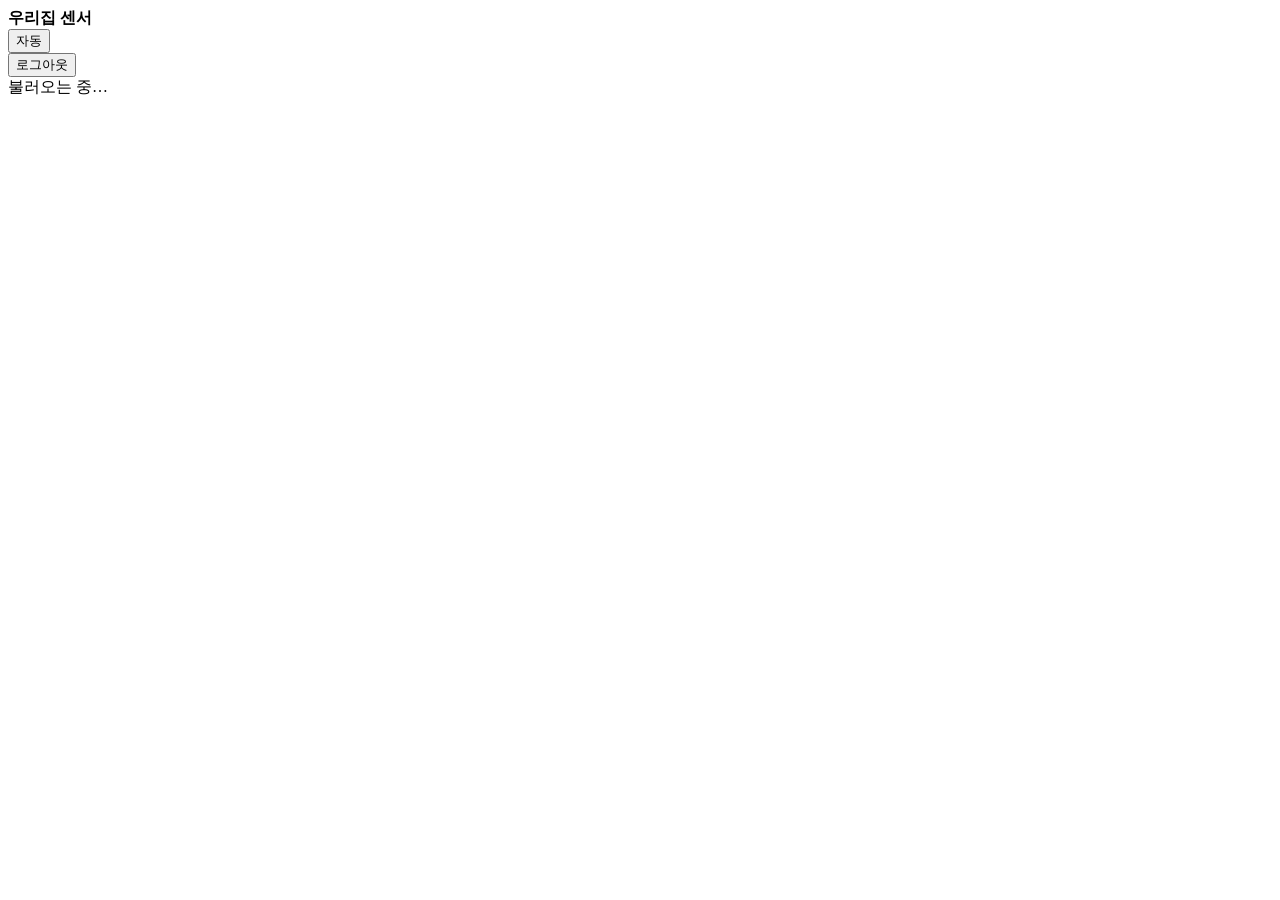
==== stcollector/web/static/index.html @ 288536b2 "SmartThings 수집기와 대시보드 추가 SmartThings CLI로 센서 이력을 읽어 Raspberry Pi의 SQLite에 저장한다. OAuth 앱 생성에 유료 플랜이 필" ====
<!doctype html>
<html lang="ko">
<head>
<meta charset="utf-8">
<meta name="viewport" content="width=device-width, initial-scale=1, viewport-fit=cover">
<title>우리집 센서</title>
<meta name="theme-color" content="#256abf">
<meta name="mobile-web-app-capable" content="yes">
<meta name="apple-mobile-web-app-capable" content="yes">
<meta name="apple-mobile-web-app-title" content="우리집 센서">
<link rel="manifest" href="/manifest.webmanifest">
<link rel="apple-touch-icon" href="/static/icons/icon-180.png">
<link rel="icon" href="/static/icons/icon-192.png">
<link rel="stylesheet" href="/static/style.css">
</head>
<body>
<div class="app">
  <header class="appbar">
    <div class="brand"><b>우리집 센서</b><small id="clock"></small></div>
    <div class="actions">
      <button id="theme" class="ghost" type="button" title="화면 모드 바꾸기">자동</button>
      <form method="post" action="/logout"><button class="ghost" type="submit">로그아웃</button></form>
    </div>
  </header>
  <nav class="tabs" id="tabs" aria-label="화면"></nav>
  <div id="alerts" class="alerts" role="status"></div>
  <main id="view" class="view"></main>
  <footer id="footer" class="footer"></footer>
</div>
<div id="loading-note" class="loading">불러오는 중…</div>
<script src="/static/charts.js"></script>
<script src="/static/app.js"></script>
</body>
</html>
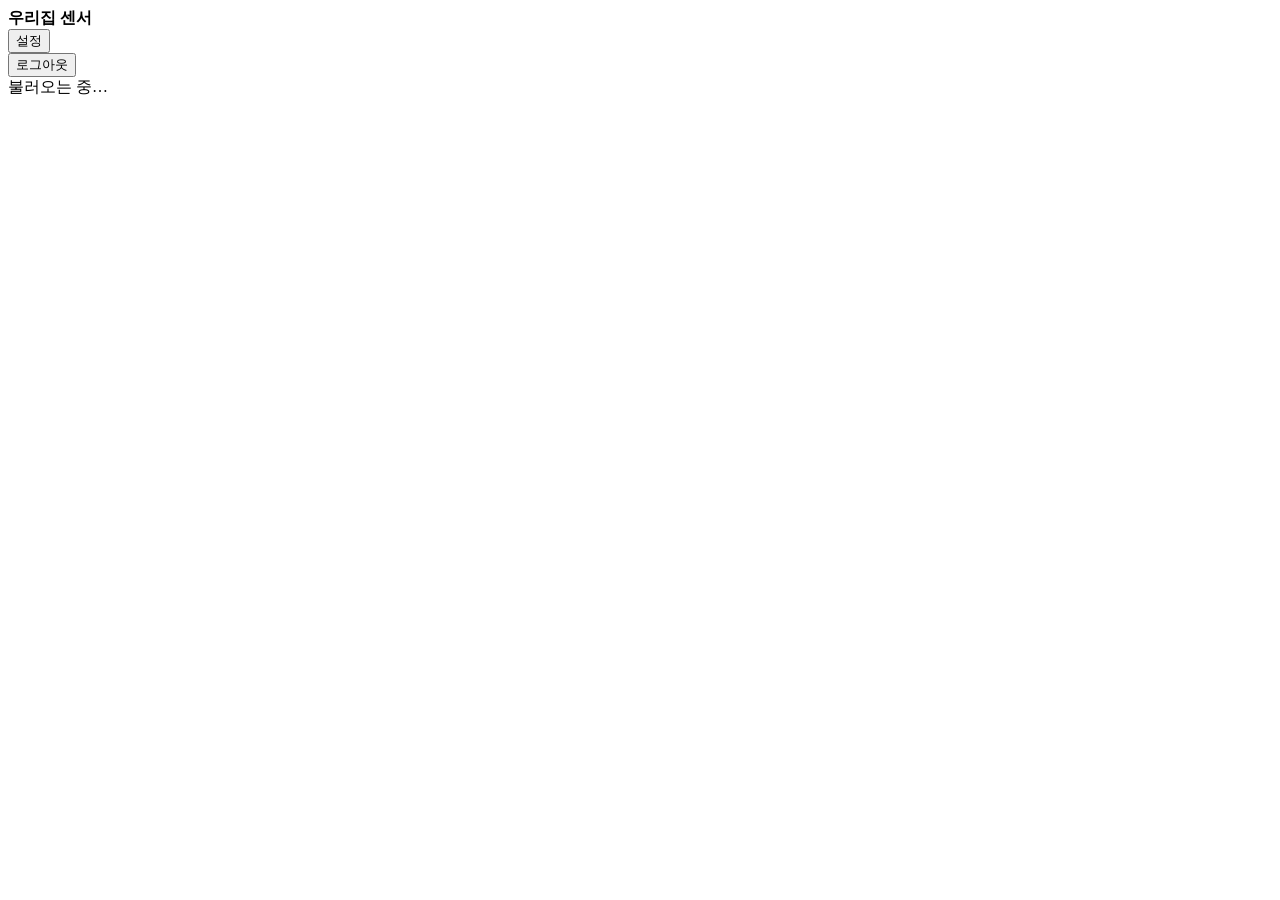
==== commit ba7665f9: "대시보드 설정 창 추가 요약 탭 항목의 표시 여부와 순서를 고르고 화면 모드를 바꾸는 창을 둔다. 설정은 브라우저별 localStorage에 저장하고, 숨긴 차트는 요청하지 않는다" ====
--- a/stcollector/web/static/index.html
+++ b/stcollector/web/static/index.html
@@ -4,7 +4,8 @@
 <meta charset="utf-8">
 <meta name="viewport" content="width=device-width, initial-scale=1, viewport-fit=cover">
 <title>우리집 센서</title>
-<meta name="theme-color" content="#256abf">
+<meta name="theme-color" media="(prefers-color-scheme: light)" content="#fcfcfb">
+<meta name="theme-color" media="(prefers-color-scheme: dark)" content="#1a1a19">
 <meta name="mobile-web-app-capable" content="yes">
 <meta name="apple-mobile-web-app-capable" content="yes">
 <meta name="apple-mobile-web-app-title" content="우리집 센서">
@@ -18,7 +19,7 @@
   <header class="appbar">
     <div class="brand"><b>우리집 센서</b><small id="clock"></small></div>
     <div class="actions">
-      <button id="theme" class="ghost" type="button" title="화면 모드 바꾸기">자동</button>
+      <button id="settings" class="ghost" type="button">설정</button>
       <form method="post" action="/logout"><button class="ghost" type="submit">로그아웃</button></form>
     </div>
   </header>
@@ -27,6 +28,7 @@
   <main id="view" class="view"></main>
   <footer id="footer" class="footer"></footer>
 </div>
+<dialog id="settings-dialog" class="settings" aria-labelledby="settings-title"></dialog>
 <div id="loading-note" class="loading">불러오는 중…</div>
 <script src="/static/charts.js"></script>
 <script src="/static/app.js"></script>
